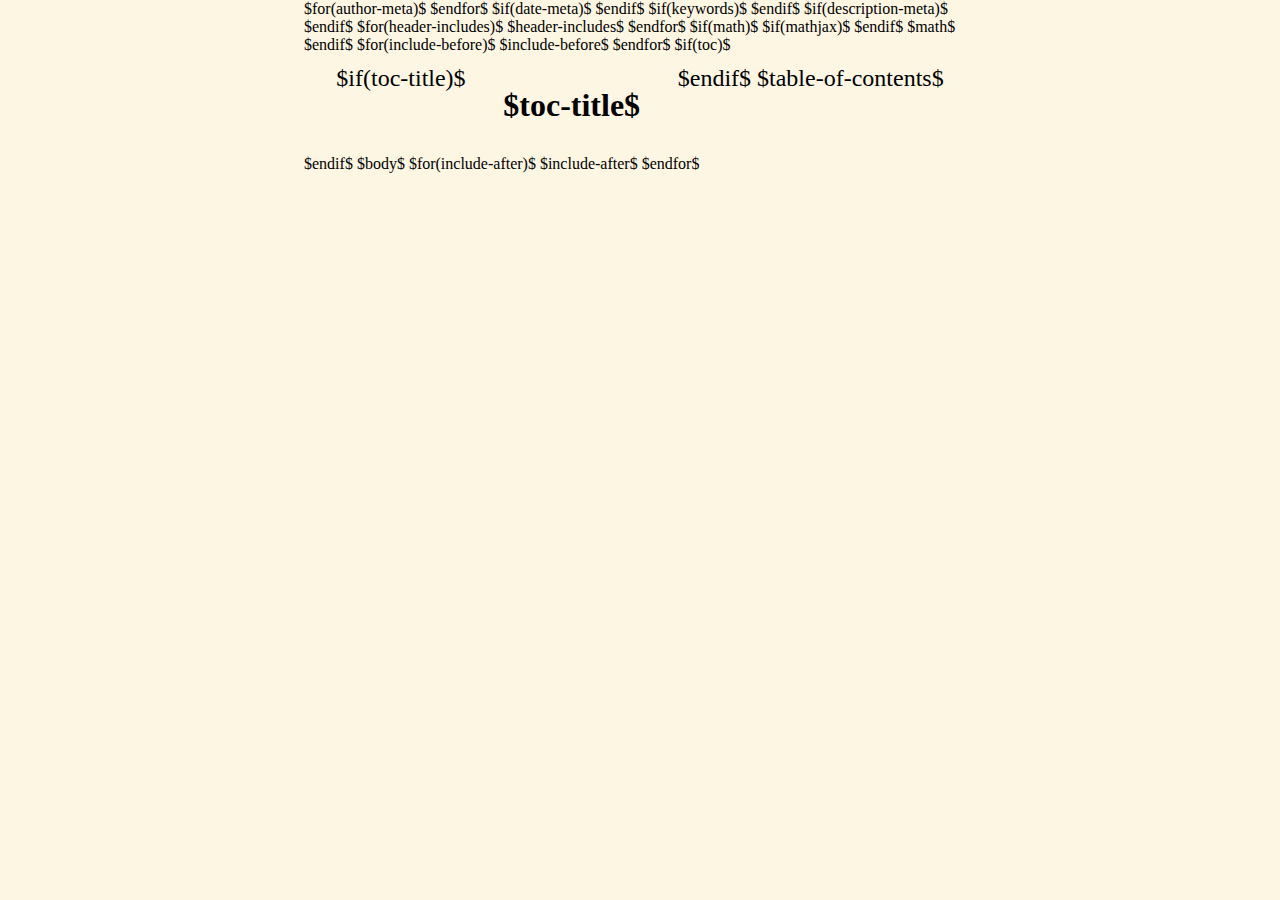
==== default.html @ 2b2c537e "Add pandoc build script with templates." ====
<!doctype html>
<html
  xmlns="http://www.w3.org/1999/xhtml"
  lang="$lang$"
  xml:lang="$lang$"
  $if(dir)$
  dir="$dir$"
  $endif$
>
  <head>
    <meta charset="utf-8" />
    <meta name="generator" content="pandoc" />
    <meta
      name="viewport"
      content="width=device-width, initial-scale=1.0, user-scalable=yes"
    />
    $for(author-meta)$
    <meta name="author" content="$author-meta$" />
    $endfor$ $if(date-meta)$
    <meta name="dcterms.date" content="$date-meta$" />
    $endif$ $if(keywords)$
    <meta name="keywords" content="$for(keywords)$$keywords$$sep$, $endfor$" />
    $endif$ $if(description-meta)$
    <meta name="description" content="$description-meta$" />
    $endif$
    <title>$if(title-prefix)$$title-prefix$ – $endif$$pagetitle$</title>
    <link rel="stylesheet" href="/style.css" />
    $for(header-includes)$ $header-includes$ $endfor$ $if(math)$ $if(mathjax)$
    <script src="https://polyfill.io/v3/polyfill.min.js?features=es6"></script>
    $endif$ $math$ $endif$
    <!--[if lt IE 9]>
      <script src="//cdnjs.cloudflare.com/ajax/libs/html5shiv/3.7.3/html5shiv-printshiv.min.js"></script>
    <![endif]-->
  </head>
  <body>
    $for(include-before)$ $include-before$ $endfor$
    $if(toc)$
    <nav id="$idprefix$TOC" role="doc-toc">
      $if(toc-title)$
      <h2 id="$idprefix$toc-title">$toc-title$</h2>
      $endif$ $table-of-contents$
    </nav>
    $endif$
    $body$ $for(include-after)$ $include-after$ $endfor$
  </body>
</html>
---- style.css ----
* {
  box-sizing: border-box;
}
html {
  scroll-behavior: smooth;
}

body {
  display: block;
  margin: auto;
  padding: 0 5%;
  max-width: 50rem;
  background: #fdf6e3;
}

nav {
  font-size: 1.5rem;
  padding: 0.5rem 1rem;
  position: sticky;
  top: 0;
  display: flex;
  justify-content: space-around;
  gap: 5px;
  background: #fdf6e3;
  line-height: 2rem;
}
nav a {
  display: block;
  flex: 1 1 0px;
  text-align: center;
  background: #eee8d5;
  border: 1px solid black;
  border-radius: 0.2rem;
  /* padding: 2px; */
}
nav a:link {
  color: black;
  text-decoration: none;
}
nav a:visited {
  color: black;
  text-decoration: none;
}
.icons {
  display: flex;
  justify-content: center;
}
.icons img {
  width: 2rem;
  margin: 1rem;
}
.icons a {
  text-decoration: none;
}

header,
footer {
  padding: 1rem 0;
  font-size: 1.5rem;
}

section {
  scroll-margin-top: 3rem;
}

section img {
  display: block;
  margin: auto;
  margin-top: 2rem;
  margin-bottom: 2rem;
  border: 1px solid black;
  border-radius: 0.1rem;
}

h1 {
  font-size: 3rem;
  text-align: center;
}
h2 {
  font-size: 2rem;
}

.profile-picture {
  display: block;
  margin: auto;
  width: 50vw;
  max-width: 25rem;
  border-radius: 50%;
  padding: 2rem;
}
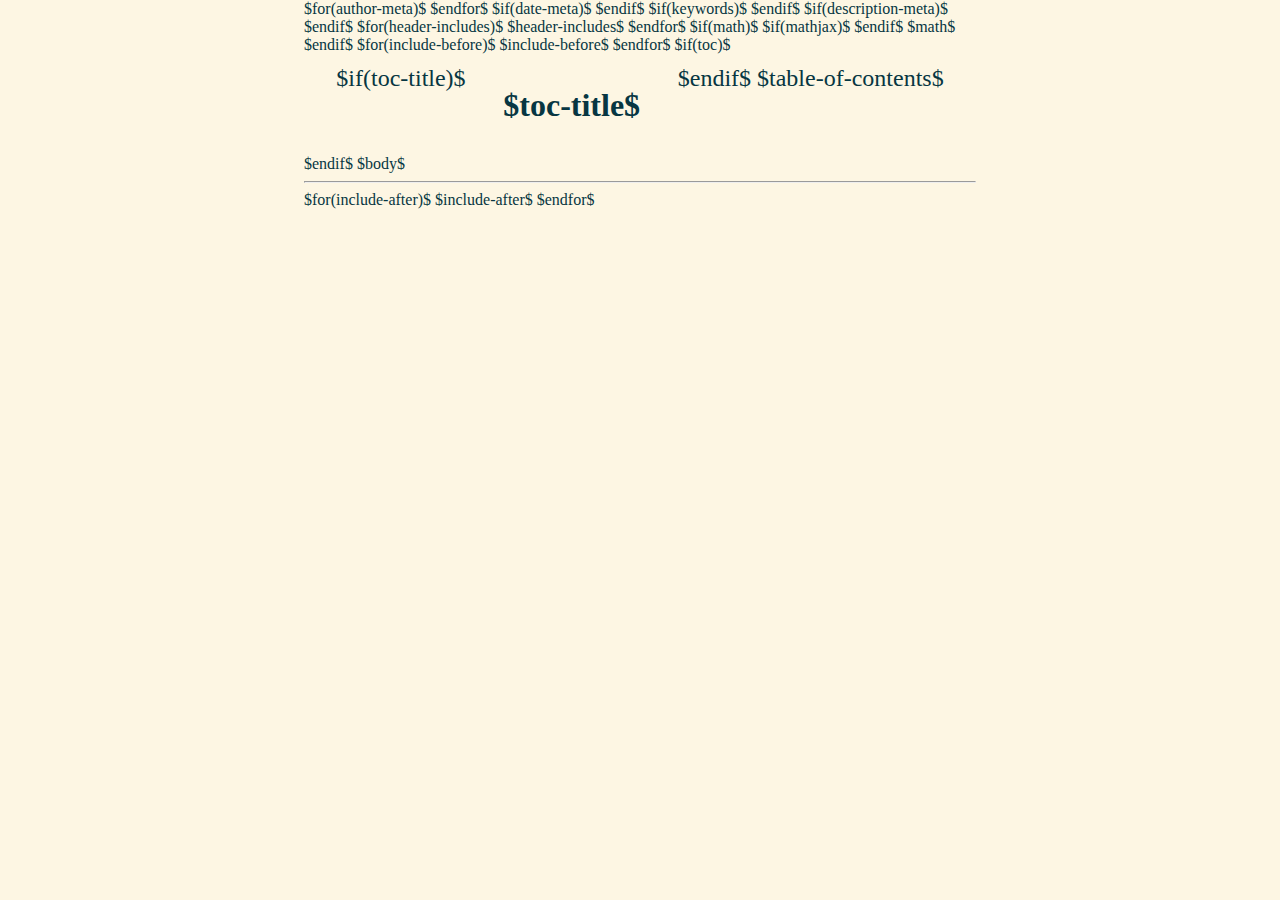
==== commit ee47c24d: "Make build script put output in separate directory." ====
--- a/default.html
+++ b/default.html
@@ -24,7 +24,8 @@
     <meta name="description" content="$description-meta$" />
     $endif$
     <title>$if(title-prefix)$$title-prefix$ – $endif$$pagetitle$</title>
-    <link rel="stylesheet" href="/style.css" />
+    <link rel="stylesheet" href="/header/style.css" />
+    <script src="/email.js" type="text/javascript"></script>
     $for(header-includes)$ $header-includes$ $endfor$ $if(math)$ $if(mathjax)$
     <script src="https://polyfill.io/v3/polyfill.min.js?features=es6"></script>
     $endif$ $math$ $endif$
@@ -33,14 +34,14 @@
     <![endif]-->
   </head>
   <body>
-    $for(include-before)$ $include-before$ $endfor$
-    $if(toc)$
+    $for(include-before)$ $include-before$ $endfor$ $if(toc)$
     <nav id="$idprefix$TOC" role="doc-toc">
       $if(toc-title)$
       <h2 id="$idprefix$toc-title">$toc-title$</h2>
       $endif$ $table-of-contents$
     </nav>
-    $endif$
-    $body$ $for(include-after)$ $include-after$ $endfor$
+    $endif$ $body$
+    <hr />
+    $for(include-after)$ $include-after$ $endfor$
   </body>
 </html>
--- a/header/style.css
+++ b/header/style.css
@@ -0,0 +1,131 @@
+:root {
+  --background-color: #fdf6e3;
+  --background-emphasized: #eee8d5;
+  --border-color: #93a1a1;
+  --text-color: #073642;
+  --yellow: #b58900;
+  --orange: #cb4b16;
+  --red: #dc322f;
+  --magenta: #d33682;
+  --violet: #6c71c4;
+  --blue: #268bd2;
+  --cyan: #2aa198;
+  --green: #859900;
+}
+
+* {
+  box-sizing: border-box;
+}
+html {
+  scroll-behavior: smooth;
+}
+
+body {
+  display: block;
+  margin: auto;
+  padding: 0 5%;
+  max-width: 50rem;
+  background: var(--background-color);
+  color: var(--text-color);
+}
+
+a:link {
+  color: var(--blue);
+}
+
+a:visited {
+  color: var(--violet);
+}
+
+nav {
+  font-size: 1.5rem;
+  padding: 0.5rem 1rem;
+  top: 0;
+  display: flex;
+  justify-content: space-around;
+  gap: 5px;
+  background: var(--background-color);
+  line-height: 2rem;
+}
+nav a {
+  display: block;
+  flex: 1 1 0px;
+  text-align: center;
+  background: var(--background-emphasized);
+  border: 1px solid var(--border-color);
+  border-radius: 0.2rem;
+  /* padding: 2px; */
+}
+nav a:link {
+  color: var(--text-color);
+  text-decoration: none;
+}
+nav a:visited {
+  color: var(--text-color);
+  text-decoration: none;
+}
+.icons {
+  display: flex;
+  justify-content: center;
+}
+.icons img,
+.icons svg {
+  width: 2rem;
+  height: 2rem;
+  margin: 1rem;
+}
+.icons a {
+  text-decoration: none;
+}
+.icons a:link {
+  color: var(--border-color);
+  text-decoration: none;
+}
+.icons a:visited {
+  color: var(--border-color);
+  text-decoration: none;
+}
+
+hr {
+  color: var(--border-color);
+}
+header,
+footer {
+  padding: 1rem 0;
+  font-size: 1.5rem;
+}
+
+section {
+  scroll-margin-top: 3rem;
+}
+
+p img {
+  display: block;
+  margin: auto;
+  margin-top: 2rem;
+  margin-bottom: 2rem;
+  border: 1px solid var(--border-color);
+  border-radius: 0.1rem;
+  max-width: 100%;
+}
+
+pre {
+  overflow:auto;
+}
+
+h1 {
+  font-size: 3rem;
+  text-align: center;
+}
+h2 {
+  font-size: 2rem;
+}
+
+.profile-picture {
+  display: block;
+  margin: auto;
+  width: 90vw;
+  max-width: 25rem;
+  border-radius: 50%;
+  padding: 2rem;
+}
